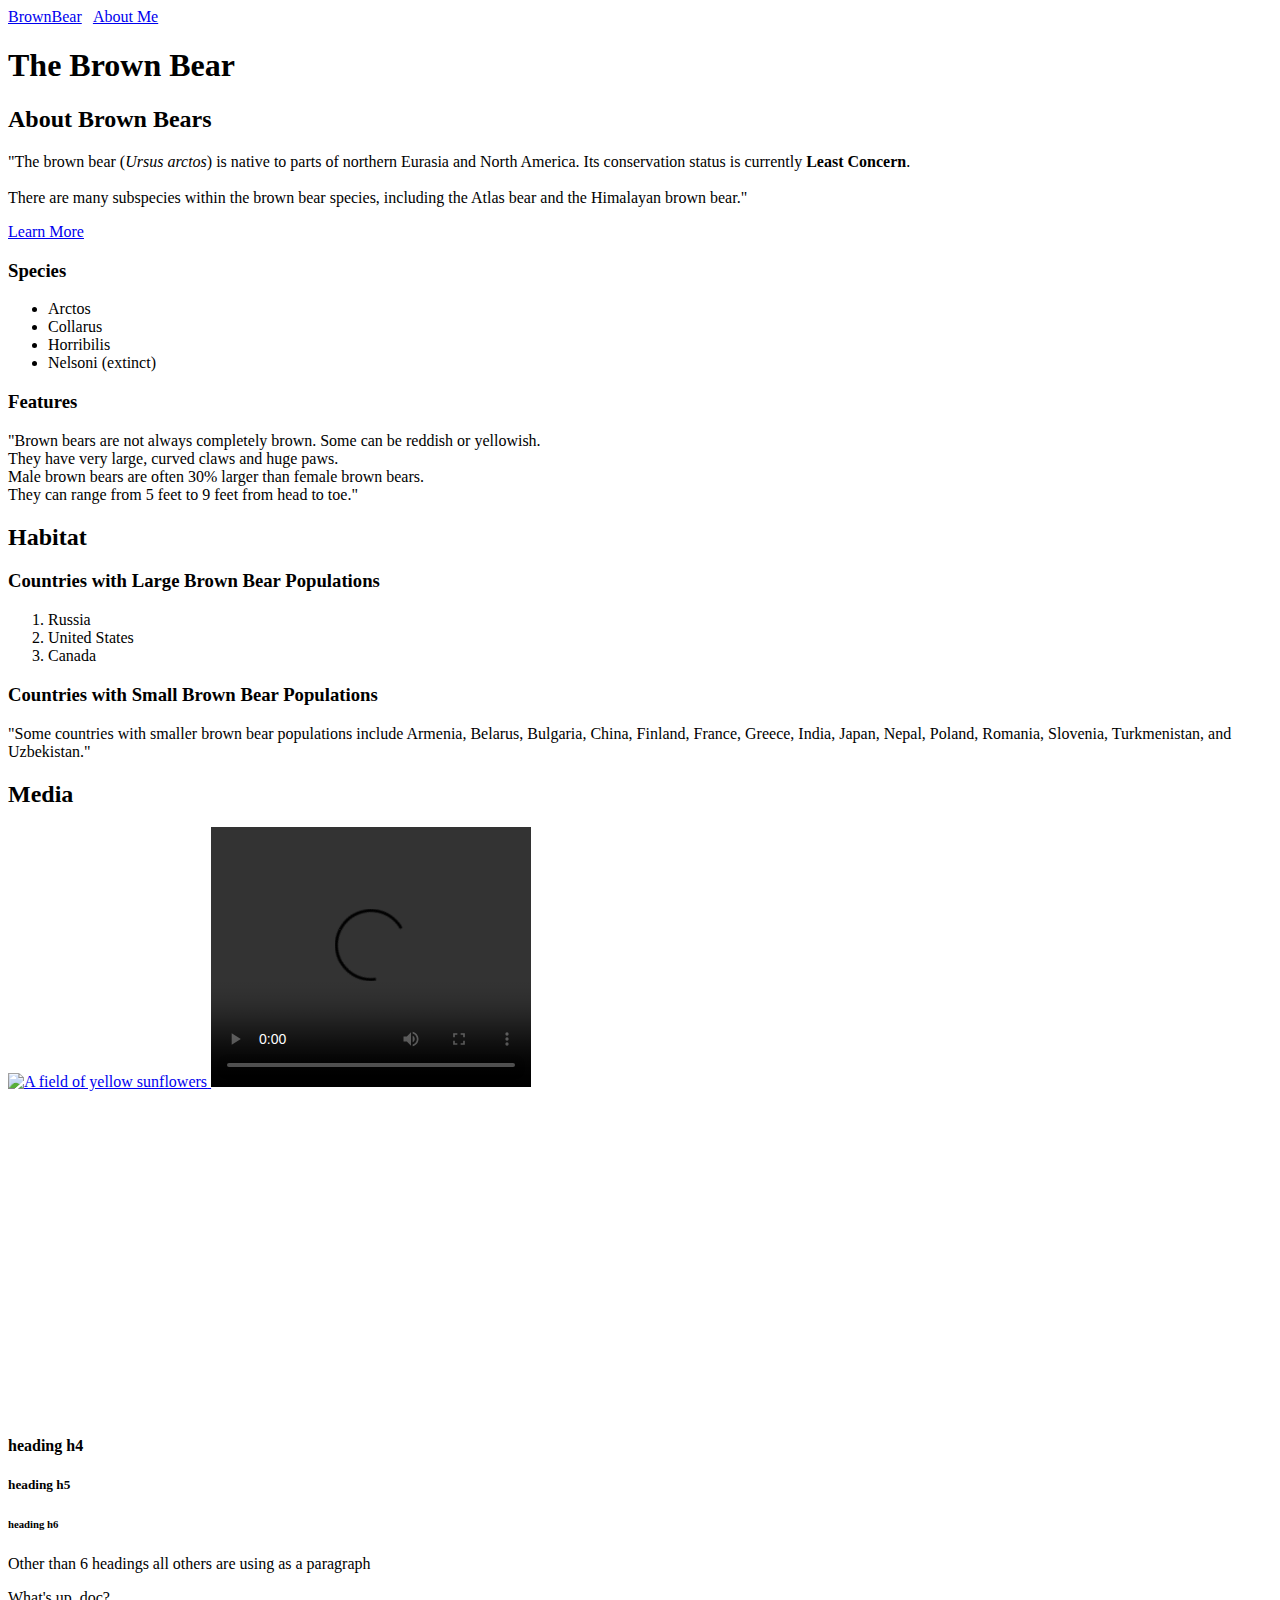
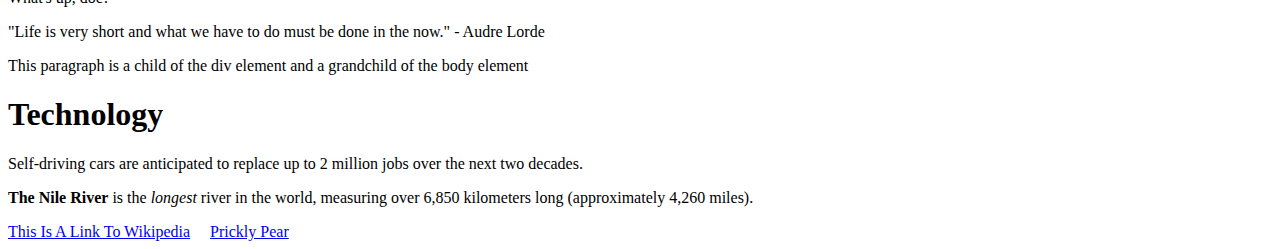
==== index.html @ ab4e70dc "This is new commit" ====
<!DOCTYPE html>
  <html>
    <head>
      <title>Brown Bears</title>
    </head>
    <body>
      <nav>
        <a href="./index.html">BrownBear</a>&nbsp;&nbsp;
        <a href="./aboutme.html">About Me</a>
      </nav>
      <h1>The Brown Bear</h1>
      <div id="introduction">
        <h2>About Brown Bears</h2>
        <p>"The brown bear (<em>Ursus arctos</em>) is native to parts of northern Eurasia and North America. Its conservation status is currently <strong>Least Concern</strong>.<br><br>There are many subspecies within the brown bear species, including the Atlas bear and the Himalayan brown bear."</p>
        <a href="https://en.wikipedia.org/wiki/Brown_bear" target="_blank">Learn More</a>
        <h3>Species</h3>
        <ul>
          <li>Arctos</li>
          <li>Collarus</li>
          <li>Horribilis</li>
          <li>Nelsoni (extinct)</li>
        </ul>
        <h3>Features</h3>
        <p>"Brown bears are not always completely brown. Some can be reddish or yellowish. <br>They have very large, curved claws and huge paws. <br>Male brown bears are often 30% larger than female brown bears. <br>They can range from 5 feet to 9 feet from head to toe."</p>
      </div>
      <div id="habitat">
        <h2>Habitat</h2>
        <h3>Countries with Large Brown Bear Populations</h3>
        <ol>
          <li>Russia</li>
          <li>United States</li>
          <li>Canada</li>
        </ol>
        <h3>Countries with Small Brown Bear Populations</h3>
        <p>"Some countries with smaller brown bear populations include Armenia, Belarus, Bulgaria, China, Finland, France, Greece, India, Japan, Nepal, Poland, Romania, Slovenia, Turkmenistan, and Uzbekistan."</p>
      </div>
      <div id="media">
        <h2>Media</h2>
        <a href="https://en.wikipedia.org/wiki/Brown_bear" target="_blank">
        <img src="https://s3.amazonaws.com/codecademy-content/courses/web-101/web101-image_brownbear.jpg" alt="A field of yellow sunflowers"/>
        </a>
        <video src="https://s3.amazonaws.com/codecademy-content/courses/freelance-1/unit-1/lesson-2/htmlcss1-vid_brown-bear.mp4" width="320" height="260" controls>
          Video not supported
        </video>
      </div>



      <br/><br/><br/><br/><br/><br/><br/><br/><br/><br/><br/><br/><br/><br/><br/><br/><br/><br/>
      <h4>heading h4</h4>
      <h5>heading h5</h5>
      <h6>heading h6</h6>
      <h7>Other than 6 headings all others are using as a paragraph</h7>
      <p>What's up, doc?</p>
      <p>"Life is very short and what we have to do must be done in the now." - Audre Lorde</p>
      <div>
        <p>This paragraph is a child of the div element and a grandchild of the body element</p>
      </div>
      <div>
        <h1>Technology</h1>
      </div>
      <div>
        <p><span>Self-driving cars</span> are anticipated to replace up to 2 million jobs over the next two decades.</p>
      </div>
      <p><strong>The Nile River</strong> is the <em>longest</em> river in the world, measuring over 6,850 kilometers long (approximately 4,260 miles).</p>
      <a href="https://www.wikipedia.org/">This Is A Link To Wikipedia</a>&nbsp;&nbsp;&nbsp;&nbsp;
      <a href="https://en.wikipedia.org/wiki/Opuntia" target="_blank">Prickly Pear</a>
    </body>
  </html>
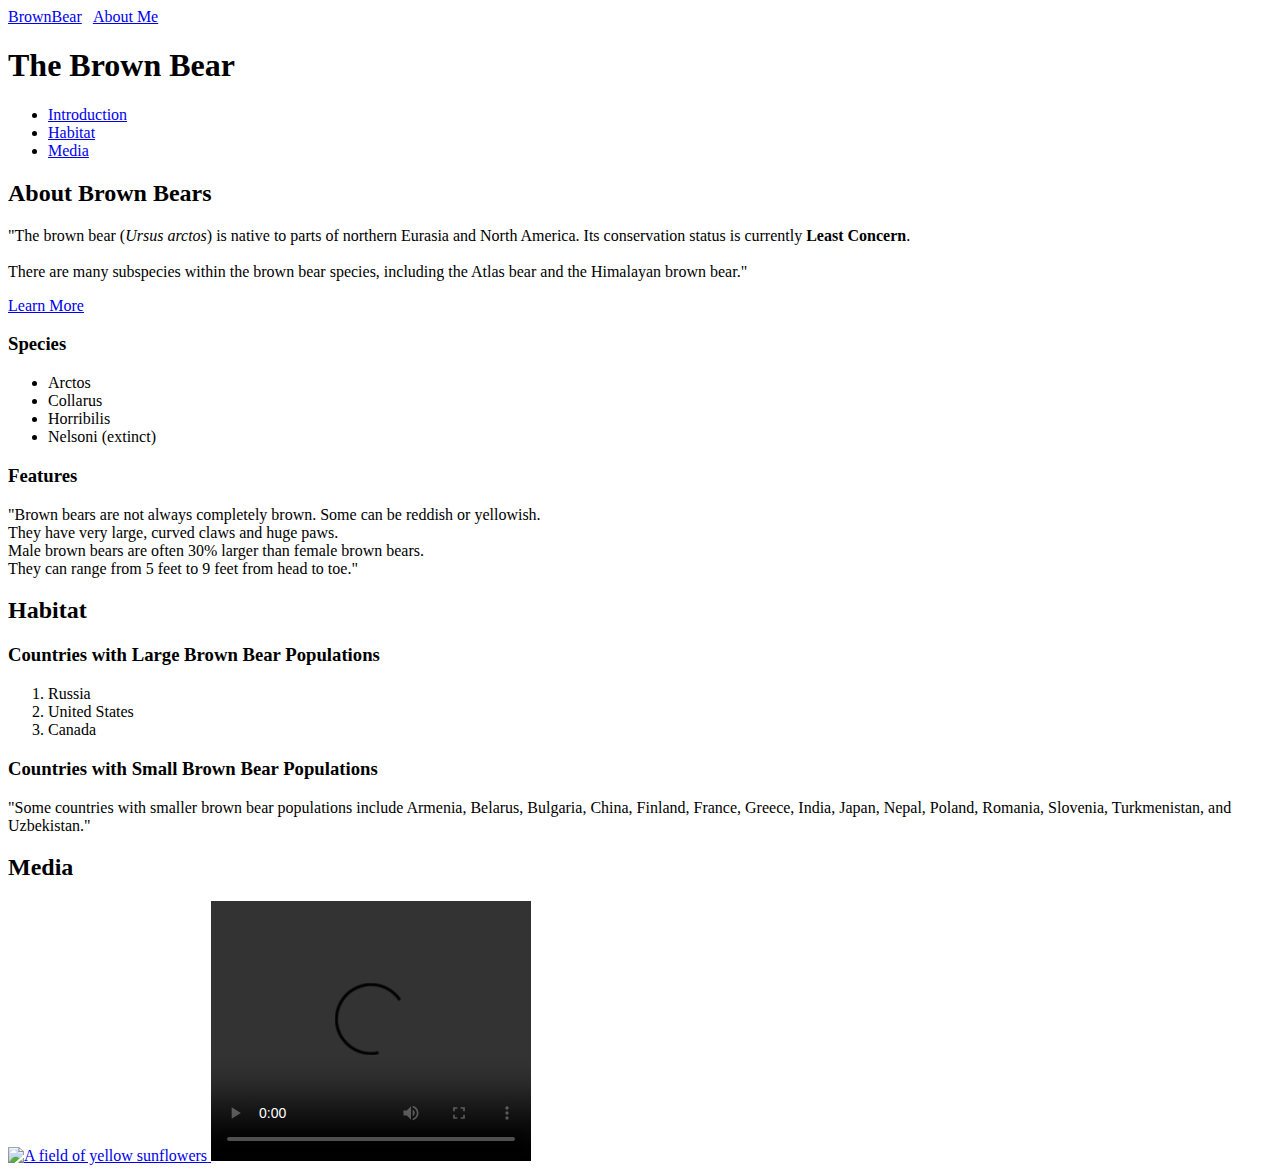
==== commit b9b8a24d: "This is new commit" ====
--- a/index.html
+++ b/index.html
@@ -8,8 +8,14 @@
         <a href="./index.html">BrownBear</a>&nbsp;&nbsp;
         <a href="./aboutme.html">About Me</a>
       </nav>
+      <!-- Use &nbsp for giving spaces in your webpage -->
       <h1>The Brown Bear</h1>
-      <div id="introduction">
+      <ul>
+        <li><a href="#Introduction">Introduction</a></li>
+        <li><a href="#Habitat">Habitat</a></li>
+        <li><a href="#Media">Media</a></li>
+      </ul>
+      <div id="Introduction">
         <h2>About Brown Bears</h2>
         <p>"The brown bear (<em>Ursus arctos</em>) is native to parts of northern Eurasia and North America. Its conservation status is currently <strong>Least Concern</strong>.<br><br>There are many subspecies within the brown bear species, including the Atlas bear and the Himalayan brown bear."</p>
         <a href="https://en.wikipedia.org/wiki/Brown_bear" target="_blank">Learn More</a>
@@ -23,7 +29,7 @@
         <h3>Features</h3>
         <p>"Brown bears are not always completely brown. Some can be reddish or yellowish. <br>They have very large, curved claws and huge paws. <br>Male brown bears are often 30% larger than female brown bears. <br>They can range from 5 feet to 9 feet from head to toe."</p>
       </div>
-      <div id="habitat">
+      <div id="Habitat">
         <h2>Habitat</h2>
         <h3>Countries with Large Brown Bear Populations</h3>
         <ol>
@@ -34,7 +40,7 @@
         <h3>Countries with Small Brown Bear Populations</h3>
         <p>"Some countries with smaller brown bear populations include Armenia, Belarus, Bulgaria, China, Finland, France, Greece, India, Japan, Nepal, Poland, Romania, Slovenia, Turkmenistan, and Uzbekistan."</p>
       </div>
-      <div id="media">
+      <div id="Media">
         <h2>Media</h2>
         <a href="https://en.wikipedia.org/wiki/Brown_bear" target="_blank">
         <img src="https://s3.amazonaws.com/codecademy-content/courses/web-101/web101-image_brownbear.jpg" alt="A field of yellow sunflowers"/>
@@ -43,27 +49,11 @@
           Video not supported
         </video>
       </div>
-
-
-
-      <br/><br/><br/><br/><br/><br/><br/><br/><br/><br/><br/><br/><br/><br/><br/><br/><br/><br/>
-      <h4>heading h4</h4>
-      <h5>heading h5</h5>
-      <h6>heading h6</h6>
-      <h7>Other than 6 headings all others are using as a paragraph</h7>
-      <p>What's up, doc?</p>
-      <p>"Life is very short and what we have to do must be done in the now." - Audre Lorde</p>
-      <div>
-        <p>This paragraph is a child of the div element and a grandchild of the body element</p>
-      </div>
-      <div>
-        <h1>Technology</h1>
-      </div>
+      <!-- <h7>Other than 6 headings all others are using as a paragraph</h7> -->
+      <!-- G.K. <p>"Life is very short and what we have to do must be done in the now." - Audre Lorde</p>
       <div>
         <p><span>Self-driving cars</span> are anticipated to replace up to 2 million jobs over the next two decades.</p>
       </div>
-      <p><strong>The Nile River</strong> is the <em>longest</em> river in the world, measuring over 6,850 kilometers long (approximately 4,260 miles).</p>
-      <a href="https://www.wikipedia.org/">This Is A Link To Wikipedia</a>&nbsp;&nbsp;&nbsp;&nbsp;
-      <a href="https://en.wikipedia.org/wiki/Opuntia" target="_blank">Prickly Pear</a>
+      <p><strong>The Nile River</strong> is the <em>longest</em> river in the world, measuring over 6,850 kilometers long (approximately 4,260 miles).</p> -->
     </body>
   </html>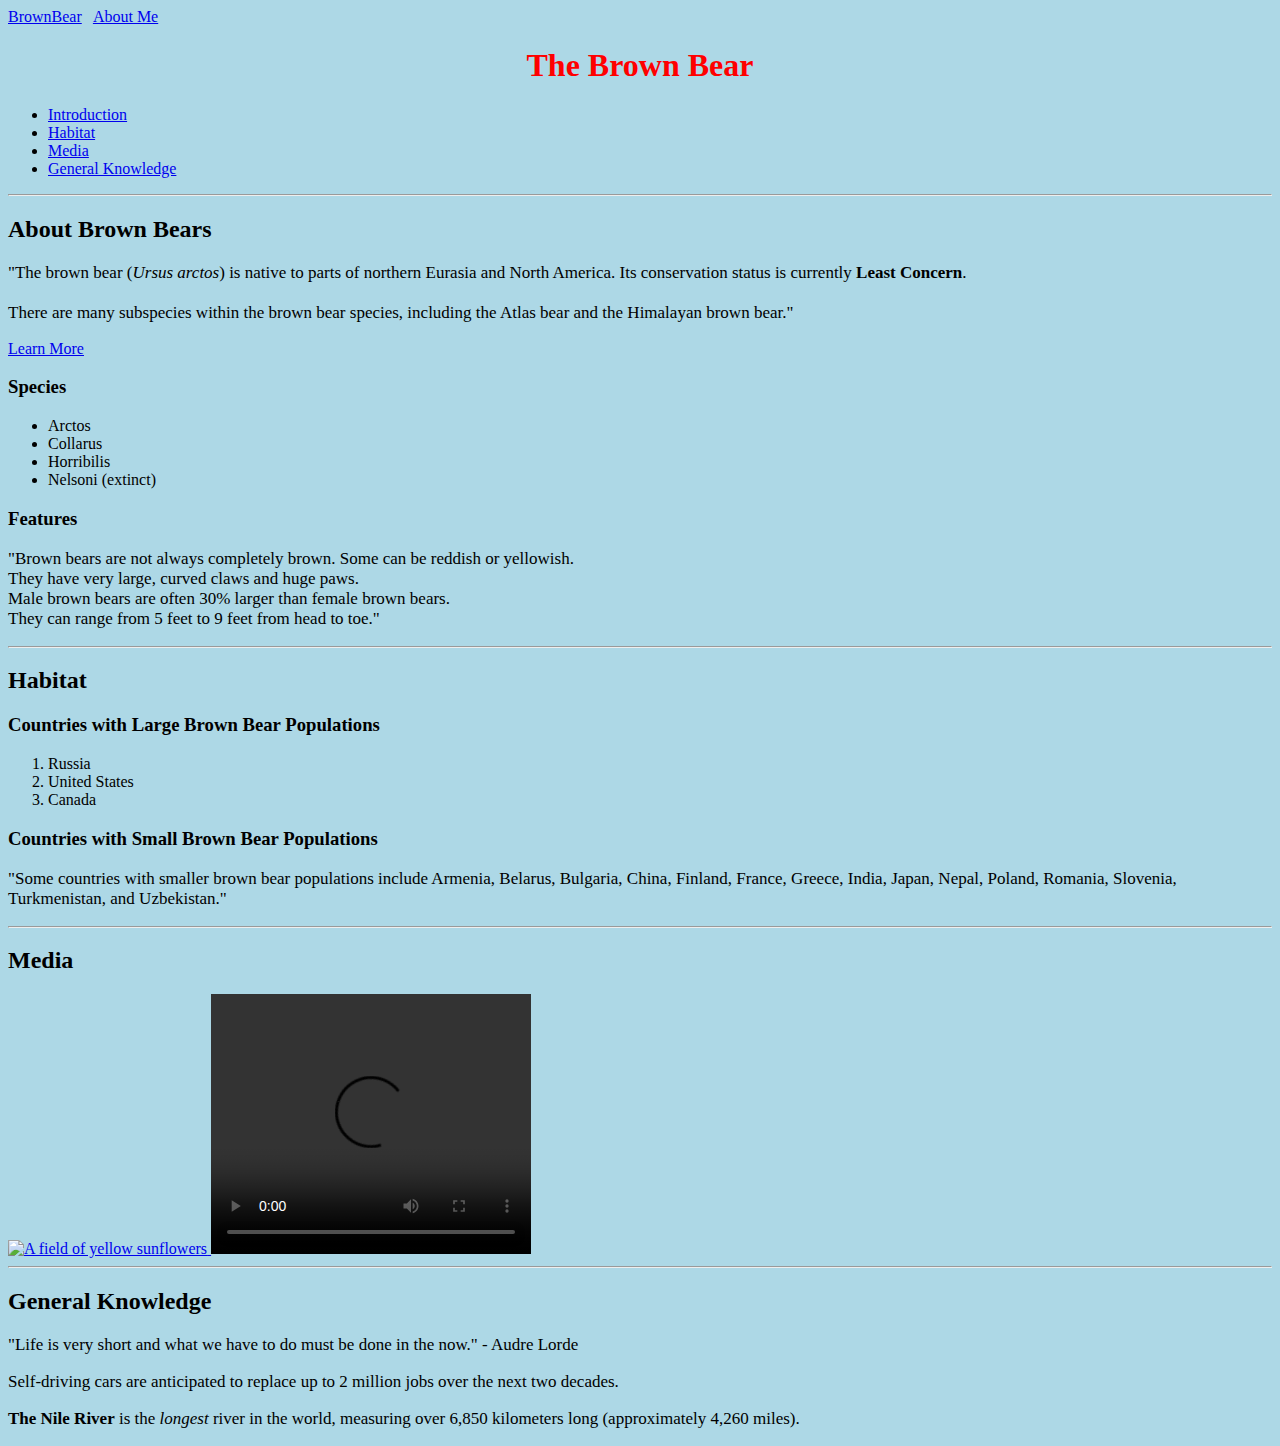
==== commit 2e208347: "on 10/4/20" ====
--- a/index.html
+++ b/index.html
@@ -1,59 +1,100 @@
 <!DOCTYPE html>
-  <html>
-    <head>
-      <title>Brown Bears</title>
-    </head>
-    <body>
-      <nav>
-        <a href="./index.html">BrownBear</a>&nbsp;&nbsp;
-        <a href="./aboutme.html">About Me</a>
-      </nav>
-      <!-- Use &nbsp for giving spaces in your webpage -->
-      <h1>The Brown Bear</h1>
-      <ul>
-        <li><a href="#Introduction">Introduction</a></li>
-        <li><a href="#Habitat">Habitat</a></li>
-        <li><a href="#Media">Media</a></li>
-      </ul>
-      <div id="Introduction">
-        <h2>About Brown Bears</h2>
-        <p>"The brown bear (<em>Ursus arctos</em>) is native to parts of northern Eurasia and North America. Its conservation status is currently <strong>Least Concern</strong>.<br><br>There are many subspecies within the brown bear species, including the Atlas bear and the Himalayan brown bear."</p>
-        <a href="https://en.wikipedia.org/wiki/Brown_bear" target="_blank">Learn More</a>
-        <h3>Species</h3>
-        <ul>
-          <li>Arctos</li>
-          <li>Collarus</li>
-          <li>Horribilis</li>
-          <li>Nelsoni (extinct)</li>
-        </ul>
-        <h3>Features</h3>
-        <p>"Brown bears are not always completely brown. Some can be reddish or yellowish. <br>They have very large, curved claws and huge paws. <br>Male brown bears are often 30% larger than female brown bears. <br>They can range from 5 feet to 9 feet from head to toe."</p>
-      </div>
-      <div id="Habitat">
-        <h2>Habitat</h2>
-        <h3>Countries with Large Brown Bear Populations</h3>
-        <ol>
-          <li>Russia</li>
-          <li>United States</li>
-          <li>Canada</li>
-        </ol>
-        <h3>Countries with Small Brown Bear Populations</h3>
-        <p>"Some countries with smaller brown bear populations include Armenia, Belarus, Bulgaria, China, Finland, France, Greece, India, Japan, Nepal, Poland, Romania, Slovenia, Turkmenistan, and Uzbekistan."</p>
-      </div>
-      <div id="Media">
-        <h2>Media</h2>
-        <a href="https://en.wikipedia.org/wiki/Brown_bear" target="_blank">
-        <img src="https://s3.amazonaws.com/codecademy-content/courses/web-101/web101-image_brownbear.jpg" alt="A field of yellow sunflowers"/>
-        </a>
-        <video src="https://s3.amazonaws.com/codecademy-content/courses/freelance-1/unit-1/lesson-2/htmlcss1-vid_brown-bear.mp4" width="320" height="260" controls>
-          Video not supported
-        </video>
-      </div>
-      <!-- <h7>Other than 6 headings all others are using as a paragraph</h7> -->
-      <!-- G.K. <p>"Life is very short and what we have to do must be done in the now." - Audre Lorde</p>
-      <div>
-        <p><span>Self-driving cars</span> are anticipated to replace up to 2 million jobs over the next two decades.</p>
-      </div>
-      <p><strong>The Nile River</strong> is the <em>longest</em> river in the world, measuring over 6,850 kilometers long (approximately 4,260 miles).</p> -->
-    </body>
-  </html>+<html lang="en">
+
+<head>
+  <meta charset="UTF-8">
+  <meta name="viewport" content="width=device-width, initial-scale=1.0">
+  <meta http-equiv="X-UA-Compatible" content="ie=edge">
+  <!-- To add description about the site -->
+  <meta name="description" content="This is description">
+  <!-- To add keywords for SEO -->
+  <meta name="keywords" content="html, html tutorials, web development">
+  <!-- To rank our site and show the link on top -->
+  <meta name="robots" content="INDEX, FOLLOW">
+  <title>Brown Bears</title>
+  <!-- This is how we can include external css file -->
+  <link rel='stylesheet' type='text/css' href="index.css" />
+  <!-- This is how we can include external JavaScript file -->
+  <script src="index.js"></script>
+</head>
+
+<body>
+  <nav>
+    <a href="./index.html">BrownBear</a>&nbsp;&nbsp;
+    <a href="./aboutme.html">About Me</a>
+  </nav>
+  <div id="heading">
+    <h1>The Brown Bear</h1>
+  </div>
+  <ul>
+    <li><a href="#Introduction">Introduction</a></li>
+    <li><a href="#Habitat">Habitat</a></li>
+    <li><a href="#Media">Media</a></li>
+    <li><a href="#General Knowledge">General Knowledge</a></li>
+  </ul>
+  <div id="Comments">
+    <!-- Lorem23 for dummy text with 23 words  -->
+    <!-- Use &nbsp for giving spaces in your webpage -->
+    <!-- <h7>Other than 6 headings all others are using as a paragraph</h7> -->
+    <!-- for bold text <strong> </strong> we can use <b> </b> also -->
+    <!-- for italic text <em></em> we can use <i> </i> also -->
+    <!-- for underlined text <u> </u> -->
+    <!-- for horizontal rule <hr> -->
+    <!-- ctrl+enter to jump into new line  -->
+  </div>
+  <div id="Introduction">
+    <hr>
+    <h2>About Brown Bears</h2>
+    <p>"The brown bear (<em>Ursus arctos</em>) is native to parts of northern Eurasia and North America. Its
+      conservation status is currently <strong>Least Concern</strong>.<br><br>There are many subspecies within the brown
+      bear species, including the Atlas bear and the Himalayan brown bear."</p>
+    <a href="https://en.wikipedia.org/wiki/Brown_bear" target="_blank">Learn More</a>
+    <h3>Species</h3>
+    <ul>
+      <li>Arctos</li>
+      <li>Collarus</li>
+      <li>Horribilis</li>
+      <li>Nelsoni (extinct)</li>
+    </ul>
+    <h3>Features</h3>
+    <p>"Brown bears are not always completely brown. Some can be reddish or yellowish. <br>They have very large, curved
+      claws and huge paws. <br>Male brown bears are often 30% larger than female brown bears. <br>They can range from 5
+      feet to 9 feet from head to toe."</p>
+  </div>
+  <div id="Habitat">
+    <hr>
+    <h2>Habitat</h2>
+    <h3>Countries with Large Brown Bear Populations</h3>
+    <ol>
+      <li>Russia</li>
+      <li>United States</li>
+      <li>Canada</li>
+    </ol>
+    <h3>Countries with Small Brown Bear Populations</h3>
+    <p>"Some countries with smaller brown bear populations include Armenia, Belarus, Bulgaria, China, Finland, France,
+      Greece, India, Japan, Nepal, Poland, Romania, Slovenia, Turkmenistan, and Uzbekistan."</p>
+  </div>
+  <div id="Media">
+    <hr>
+    <h2>Media</h2>
+    <a href="https://en.wikipedia.org/wiki/Brown_bear" target="_blank">
+      <img src="https://s3.amazonaws.com/codecademy-content/courses/web-101/web101-image_brownbear.jpg"
+        alt="A field of yellow sunflowers" />
+    </a>
+    <video
+      src="https://s3.amazonaws.com/codecademy-content/courses/freelance-1/unit-1/lesson-2/htmlcss1-vid_brown-bear.mp4"
+      width="320" height="260" controls>
+      Video not supported
+    </video>
+  </div>
+  <div id="General Knowledge">
+    <hr>
+    <h2>General Knowledge</h2>
+    <p>"Life is very short and what we have to do must be done in the now." - Audre Lorde</p>
+    <p><span>Self-driving cars</span> are anticipated to replace up to 2 million jobs over the next two decades.</p>
+    <p><strong>The Nile River</strong> is the <em>longest</em> river in the world, measuring over 6,850 kilometers long
+      (approximately 4,260 miles).</p>
+  </div>
+</body>
+
+</html>--- a/index.css
+++ b/index.css
@@ -0,0 +1,13 @@
+body {
+  background-color: lightblue;
+}
+
+h1 {
+  color: red;
+  text-align: center;
+}
+
+p {
+  font-family: verdana;
+  font-size: 17px;
+}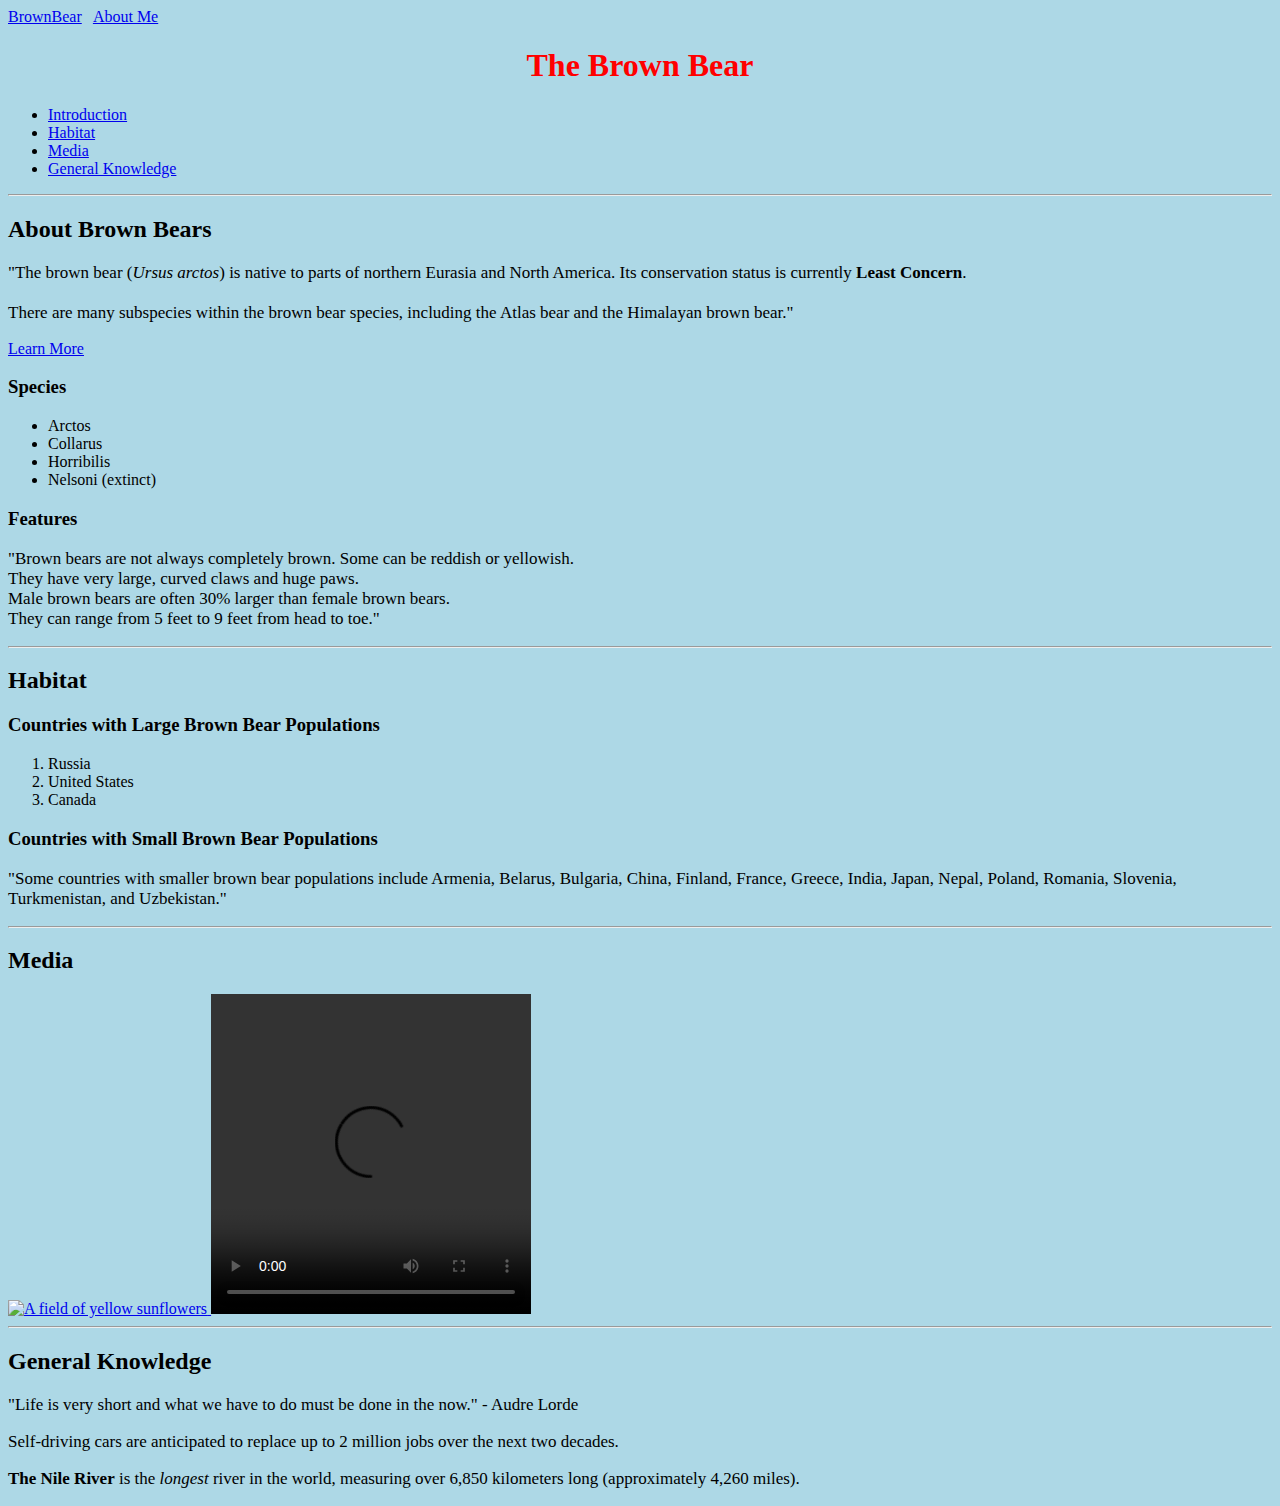
==== commit 604c2313: "10/4/20" ====
--- a/index.html
+++ b/index.html
@@ -81,9 +81,8 @@
       <img src="https://s3.amazonaws.com/codecademy-content/courses/web-101/web101-image_brownbear.jpg"
         alt="A field of yellow sunflowers" />
     </a>
-    <video
-      src="https://s3.amazonaws.com/codecademy-content/courses/freelance-1/unit-1/lesson-2/htmlcss1-vid_brown-bear.mp4"
-      width="320" height="260" controls>
+    <video width="320" height="320" controls>
+      <source src="brownbear.mp4">
       Video not supported
     </video>
   </div>
